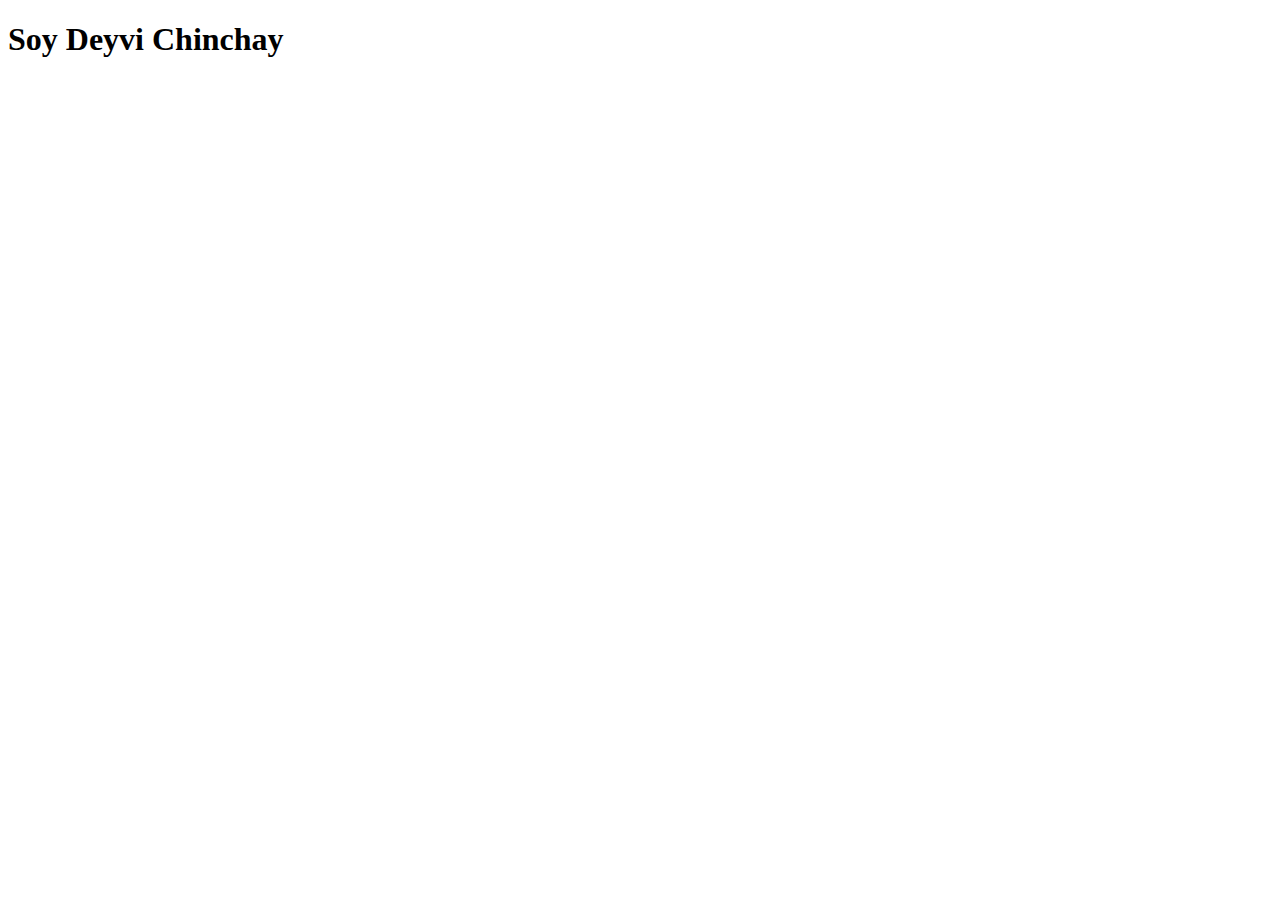
==== index.html @ 4e2b2c96 "Se crea el archivo index.html que será la página incial del sitio web." ====
<!DOCTYPE html>
<html lang="en">
<head>
    <meta charset="UTF-8">
    <meta name="viewport" content="width=device-width, initial-scale=1.0">
    <title>Mi portafolio - Bienvenido</title>
</head>
<body>
    <h1>Soy Deyvi Chinchay </h1>
</body>
</html>
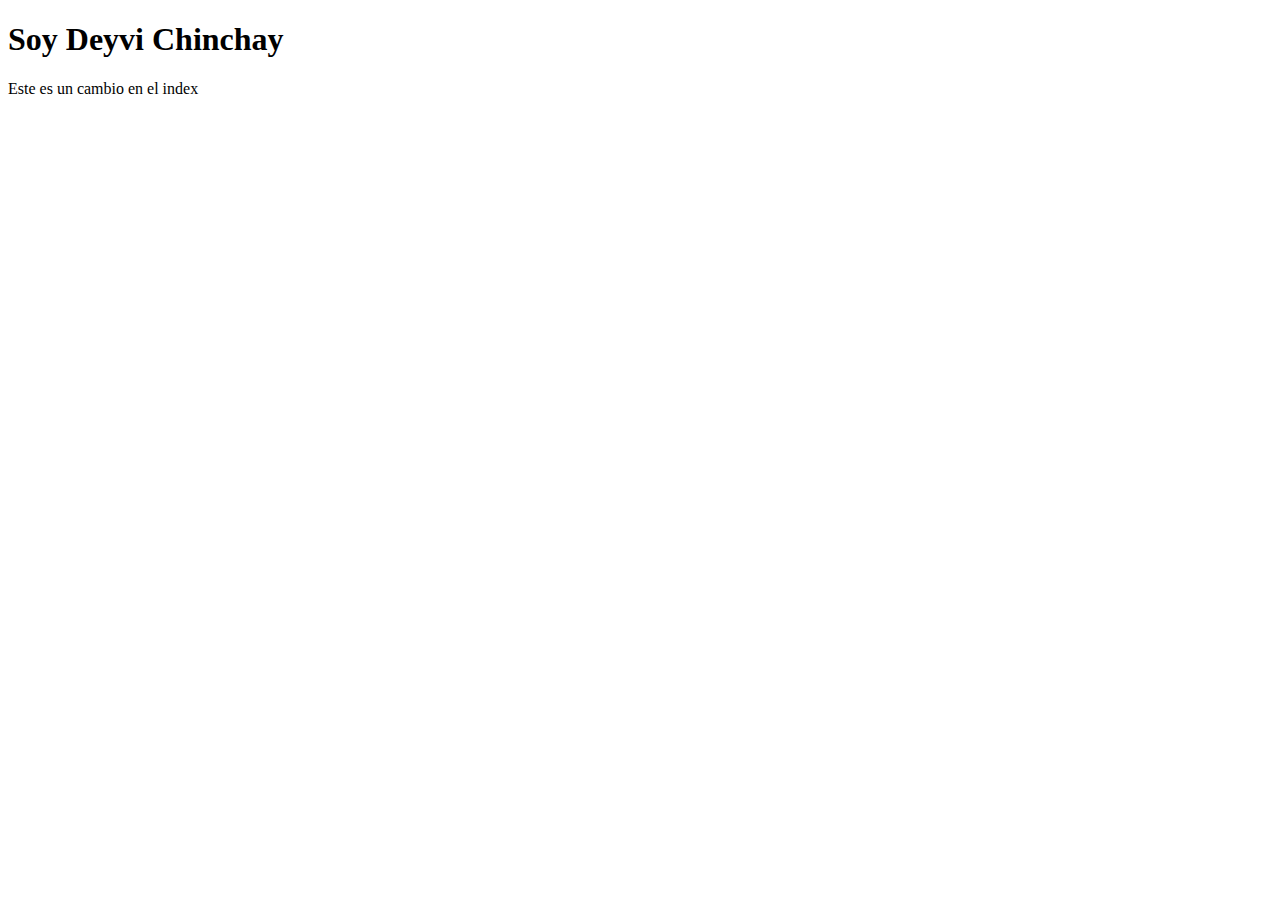
==== commit 66f1ba92: "Se cambio el titulo  , se agregó una hoja css y se agregó un parrafo." ====
--- a/index.html
+++ b/index.html
@@ -1,11 +1,12 @@
 <!DOCTYPE html>
 <html lang="en">
 <head>
-    <meta charset="UTF-8">
     <meta name="viewport" content="width=device-width, initial-scale=1.0">
-    <title>Mi portafolio - Bienvenido</title>
+    <title>Mi portafolio - Bienvenidos</title>
+    <link rel="stylesheet" href="./styles.css">
 </head>
 <body>
     <h1>Soy Deyvi Chinchay </h1>
+    <p>Este es un cambio en el index</p>
 </body>
 </html>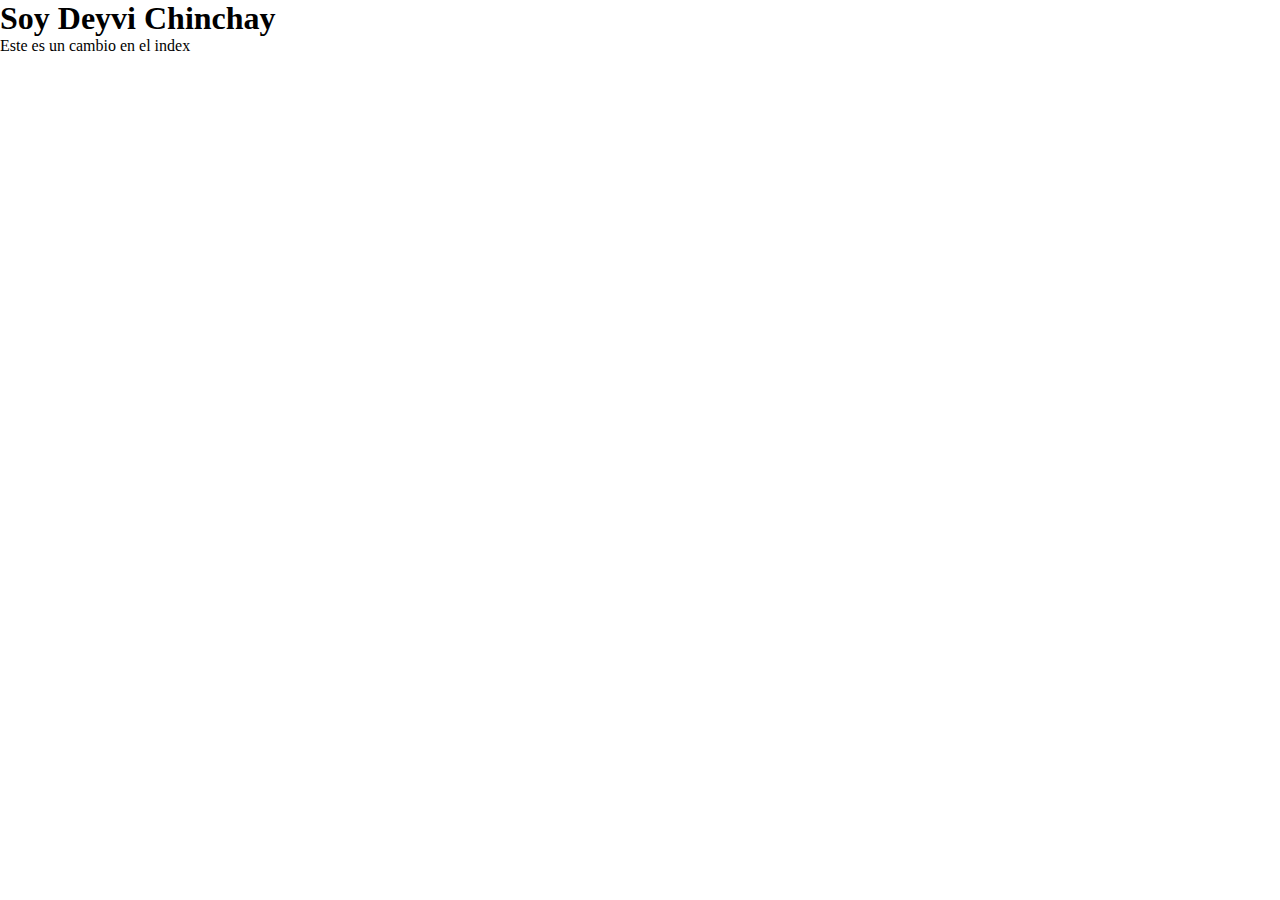
==== commit 01ec833e: "Se agrega la clase title al h1" ====
--- a/index.html
+++ b/index.html
@@ -6,7 +6,7 @@
     <link rel="stylesheet" href="./styles.css">
 </head>
 <body>
-    <h1>Soy Deyvi Chinchay </h1>
+    <h1 class="title">Soy Deyvi Chinchay </h1>
     <p>Este es un cambio en el index</p>
 </body>
 </html>--- a/styles.css
+++ b/styles.css
@@ -0,0 +1,4 @@
+* {
+    margin: 0;
+    padding: 0;
+}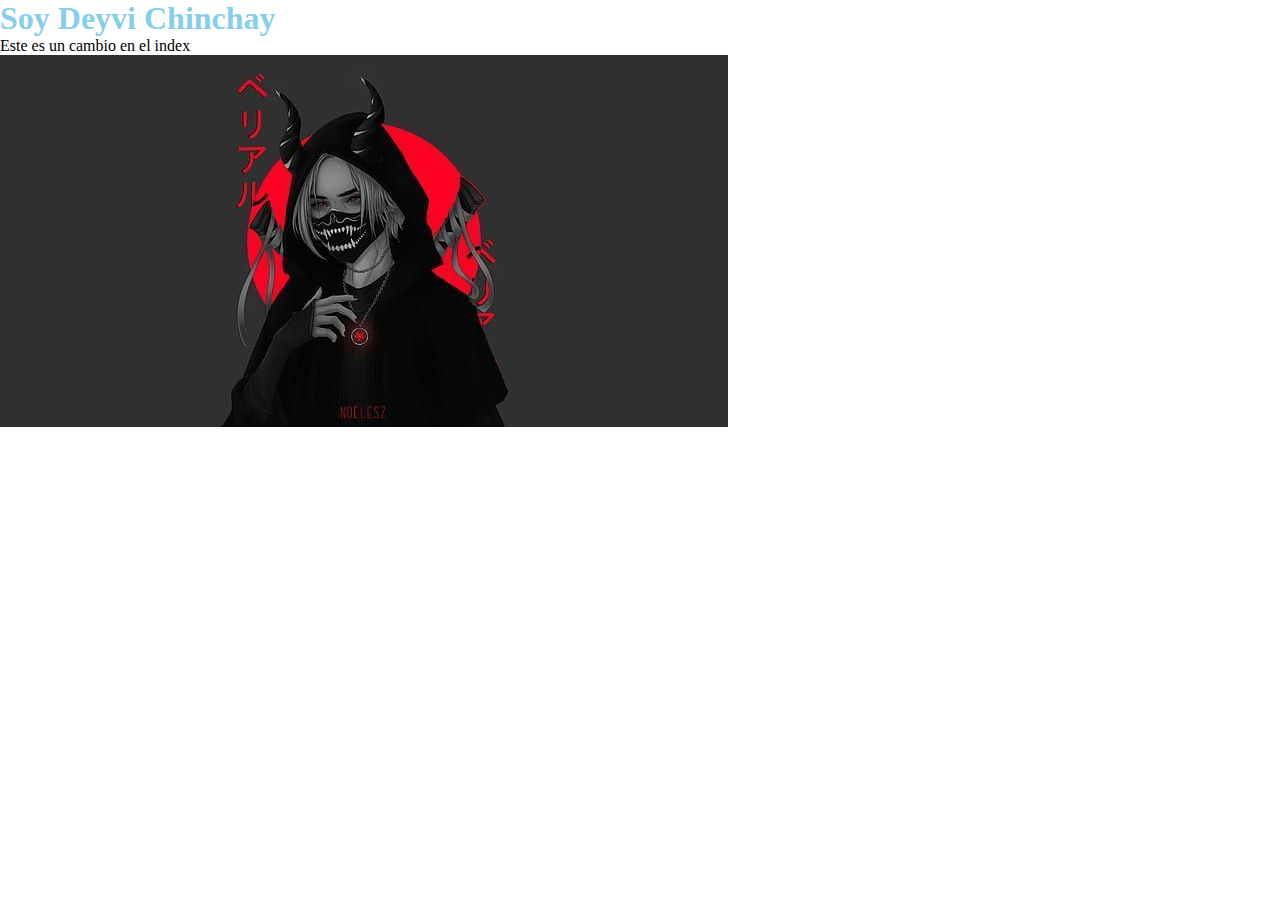
==== commit 72737731: "Se agregó imagen de ninja y se dio color al h1" ====
--- a/index.html
+++ b/index.html
@@ -8,5 +8,6 @@
 <body>
     <h1 class="title">Soy Deyvi Chinchay </h1>
     <p>Este es un cambio en el index</p>
+    <img src="./imagenes/Exipure.jpeg" alt="ninja">
 </body>
 </html>--- a/styles.css
+++ b/styles.css
@@ -1,4 +1,7 @@
 * {
     margin: 0;
     padding: 0;
+}
+h1 {
+    color: skyblue;
 }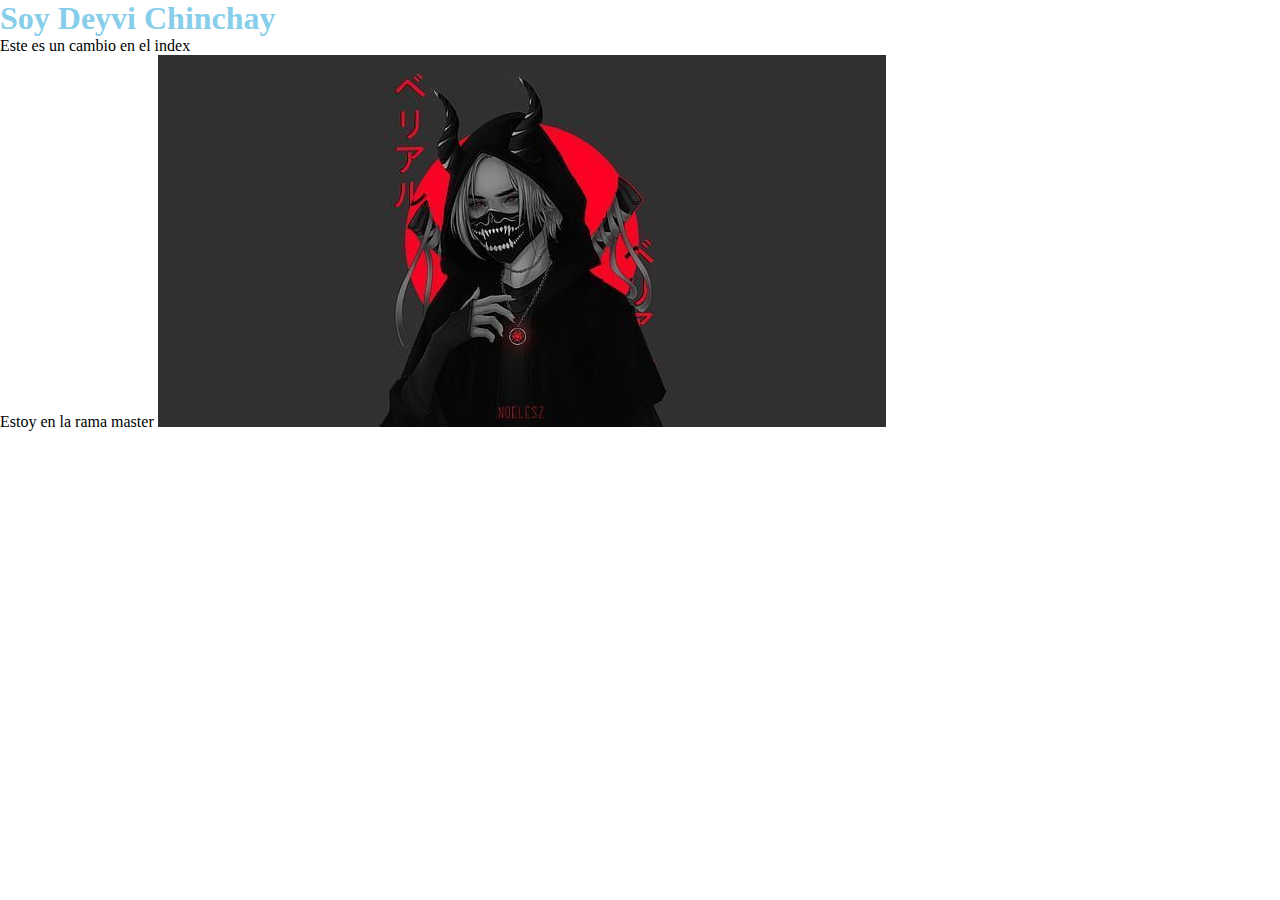
==== commit 89314d13: "Se agrega etiqueta span" ====
--- a/index.html
+++ b/index.html
@@ -8,6 +8,7 @@
 <body>
     <h1 class="title">Soy Deyvi Chinchay </h1>
     <p>Este es un cambio en el index</p>
+    <span>Estoy en la rama master</span>
     <img src="./imagenes/Exipure.jpeg" alt="ninja">
 </body>
 </html>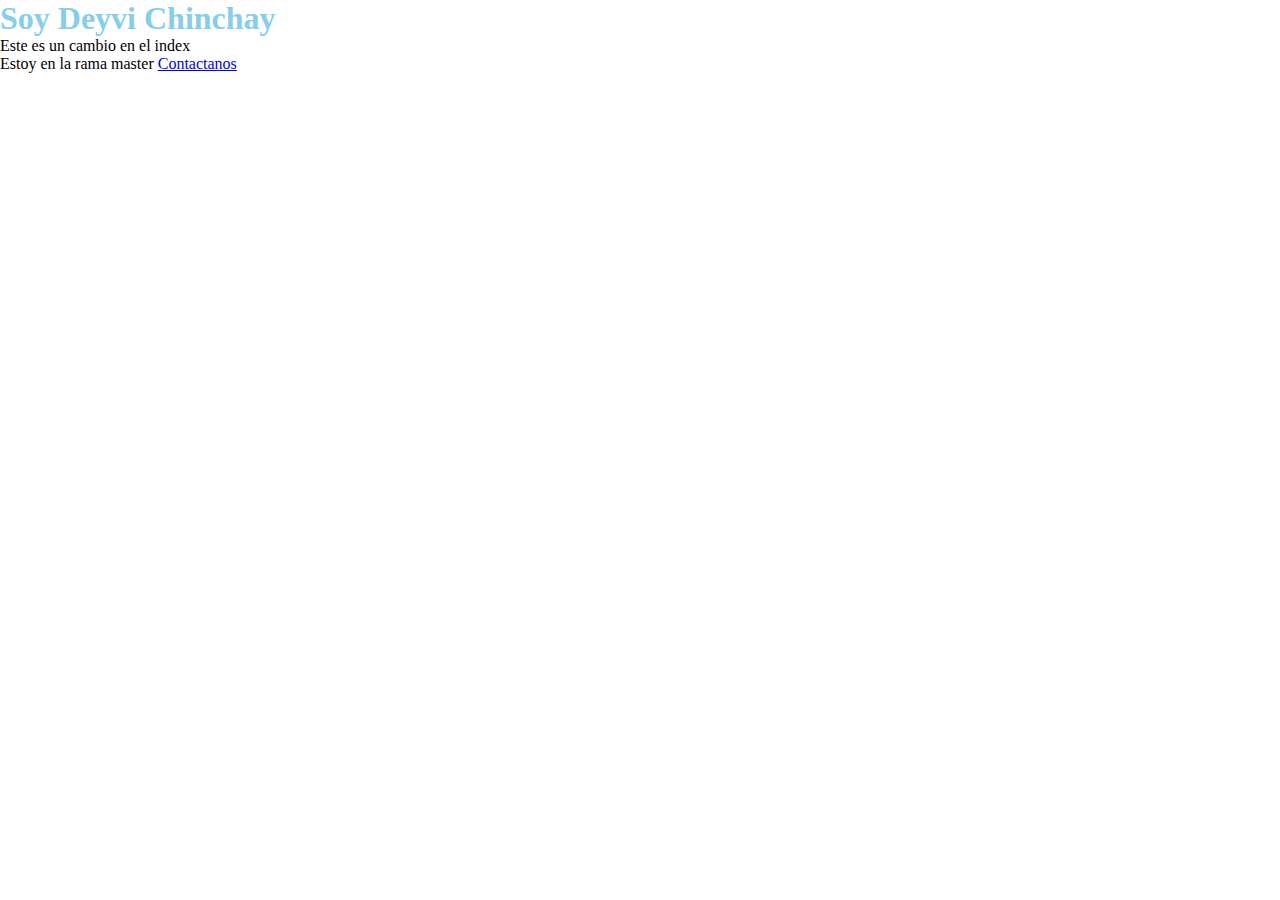
==== commit 6c9dfb78: "Agrega la pagina de contactos" ====
--- a/index.html
+++ b/index.html
@@ -9,6 +9,6 @@
     <h1 class="title">Soy Deyvi Chinchay </h1>
     <p>Este es un cambio en el index</p>
     <span>Estoy en la rama master</span>
-    <img src="./imagenes/Exipure.jpeg" alt="ninja">
+    <a href="./contact.html">Contactanos</a>
 </body>
 </html>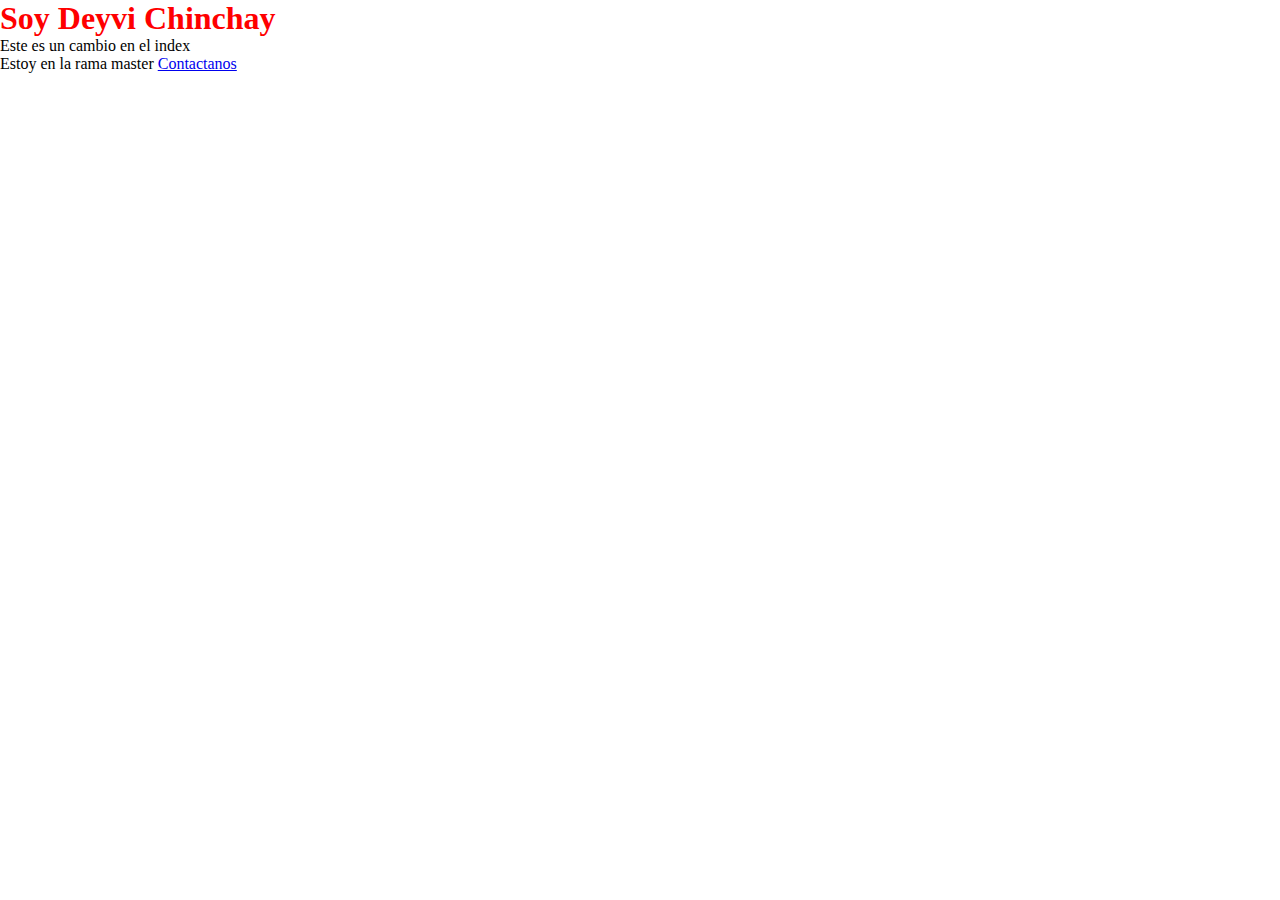
==== commit 0eccec6e: "Se agrega link de productos al index" ====
--- a/index.html
+++ b/index.html
@@ -10,5 +10,6 @@
     <p>Este es un cambio en el index</p>
     <span>Estoy en la rama master</span>
     <a href="./contact.html">Contactanos</a>
+    <a href="asda"></a>
 </body>
 </html>--- a/styles.css
+++ b/styles.css
@@ -3,5 +3,5 @@
     padding: 0;
 }
 h1 {
-    color: skyblue;
+    color: red;
 }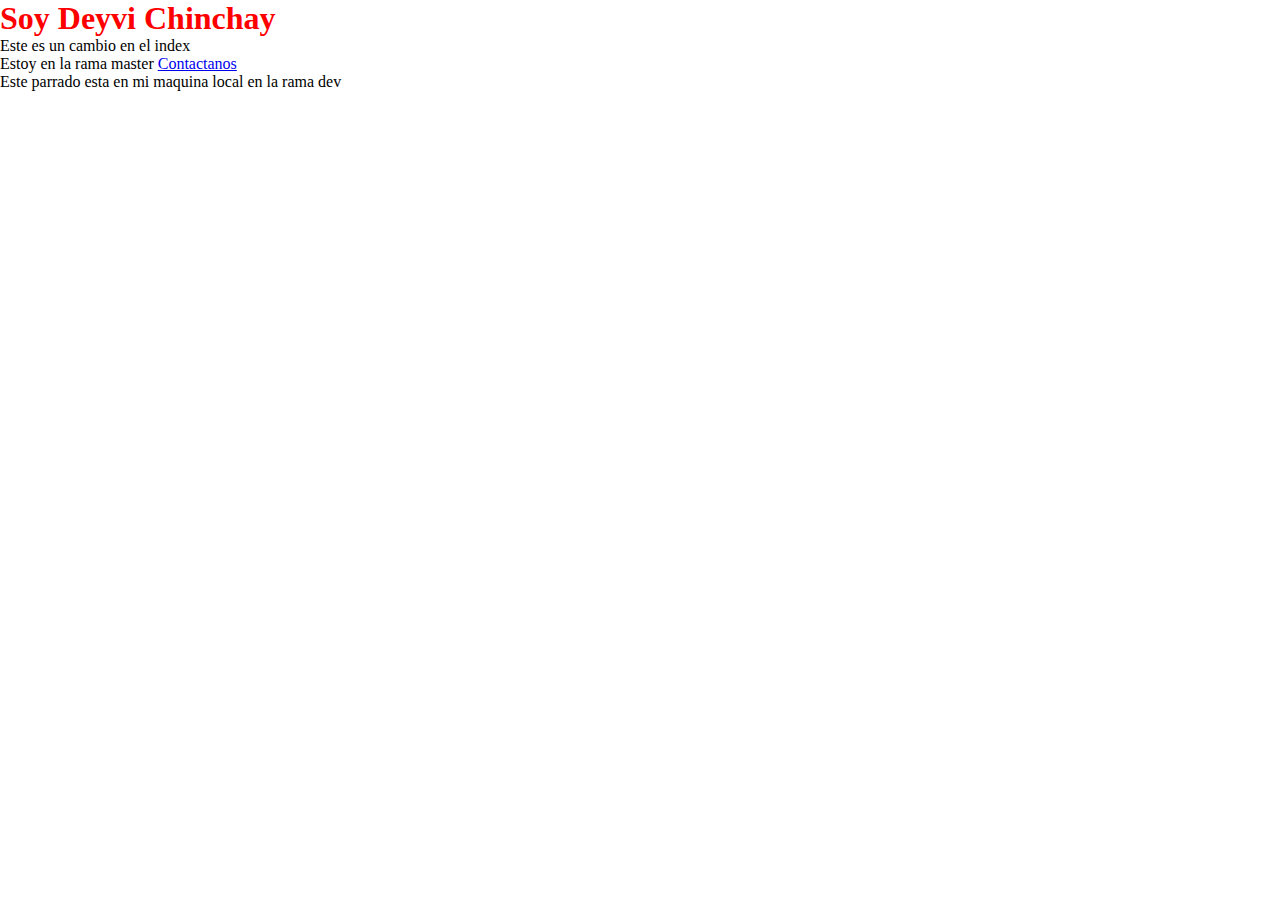
==== commit 68438952: "Primer commit para subir a github" ====
--- a/index.html
+++ b/index.html
@@ -11,5 +11,8 @@
     <span>Estoy en la rama master</span>
     <a href="./contact.html">Contactanos</a>
     <a href="asda"></a>
+    <div>
+        <p>Este parrado esta en mi maquina local en la rama dev</p>
+    </div>
 </body>
 </html>